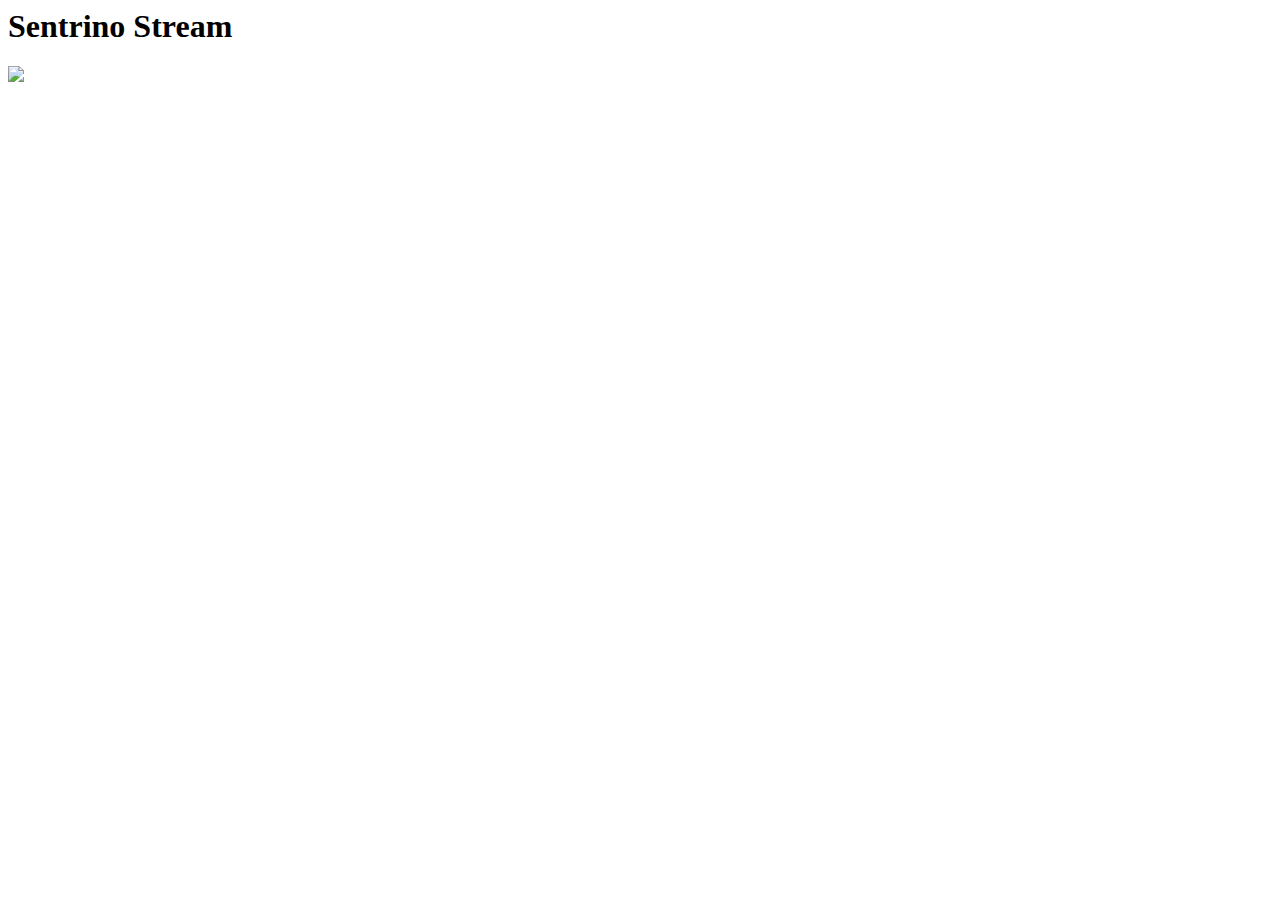
==== SentrINO/website/templates/index.html @ 42451df6 "Organized website specific files" ====
<html>
  <head>
    <title>Sentrino</title>
    <link rel="stylesheet" type="text/css" href="style.css">
  </head>
  <body>
    <h1>Sentrino Stream</h1>
    <img id="bg" src="{{ url_for('video_feed') }}">
  </body>
</html>
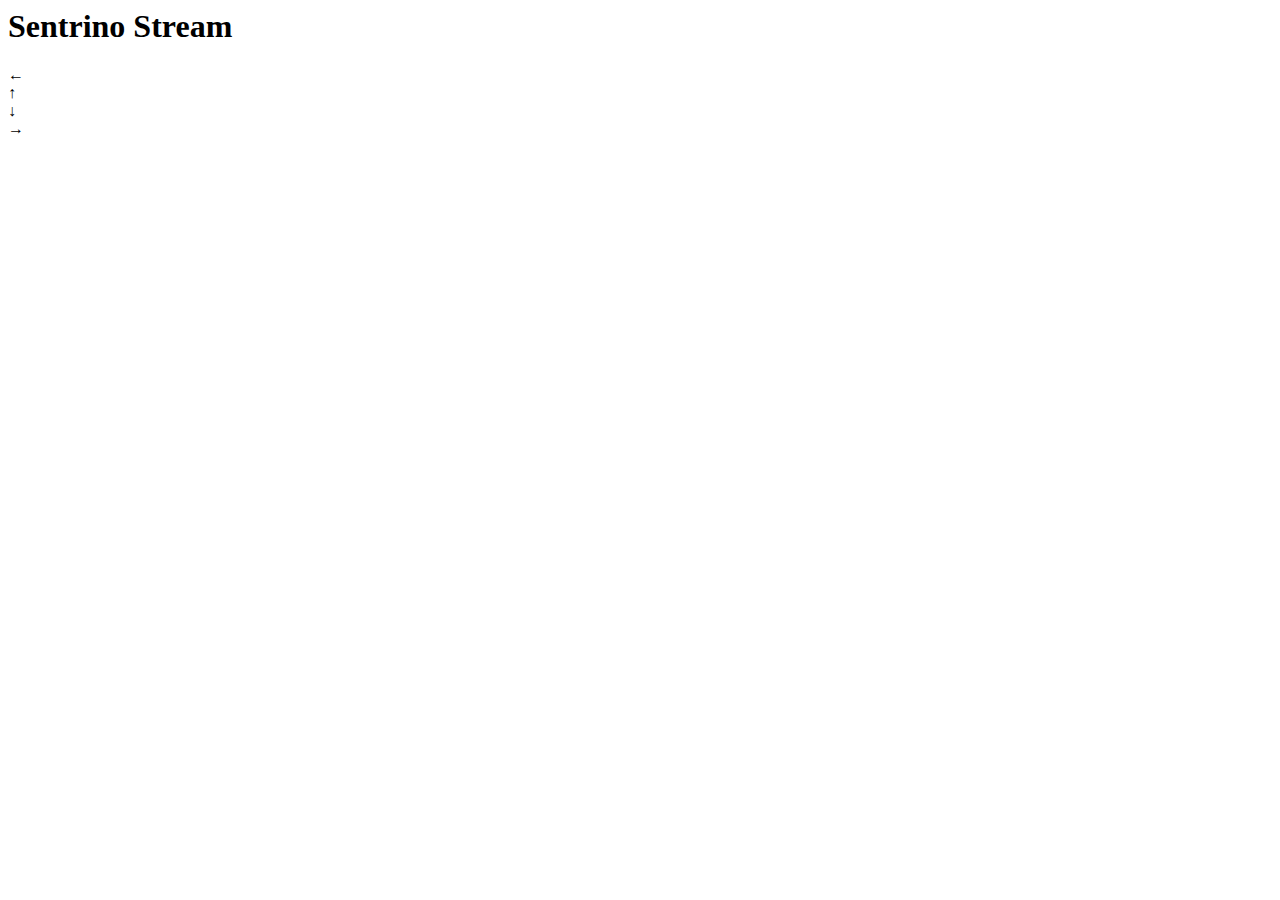
==== commit 48db8f92: "Website v1" ====
--- a/SentrINO/website/templates/index.html
+++ b/SentrINO/website/templates/index.html
@@ -1,10 +1,45 @@
 <html>
   <head>
     <title>Sentrino</title>
-    <link rel="stylesheet" type="text/css" href="style.css">
+    <link rel="stylesheet" type="text/css" href="static/style.css">
+    <script src="static/mousetrap.min.js"></script>
   </head>
   <body>
     <h1>Sentrino Stream</h1>
-    <img id="bg" src="{{ url_for('video_feed') }}">
+    <!--<img id="bg" src="{{ url_for('video_feed') }}">-->
+    <!--<img id="stream">-->
+    <div id="controls">
+      <div onclick="left()" id="left">←</div>
+      <div onclick="up()" id="up">↑</div>
+      <div onclick="down()" id="down">↓</div>
+      <div onclick="right()" id="right">→</div>
+    </div>
+
+    <script>
+      var xhr = new XMLHttpRequest();
+
+      up = function() {
+        xhr.open("GET", "http://localhost:5000/move/up", false);
+        xhr.send(null);
+      }
+      down = function() {
+        xhr.open("GET", "http://localhost:5000/move/down", false);
+        xhr.send(null);
+      }
+      right = function() {
+        xhr.open("GET", "http://localhost:5000/move/right", false);
+        xhr.send(null);
+      }
+      left = function() {
+        xhr.open("GET", "http://localhost:5000/move/left", false);
+        xhr.send(null);
+      }
+
+      Mousetrap.bind('up', up);
+      Mousetrap.bind('down', down);
+      Mousetrap.bind('right', right);
+      Mousetrap.bind('left', left);
+    </script>
   </body>
 </html>
+
